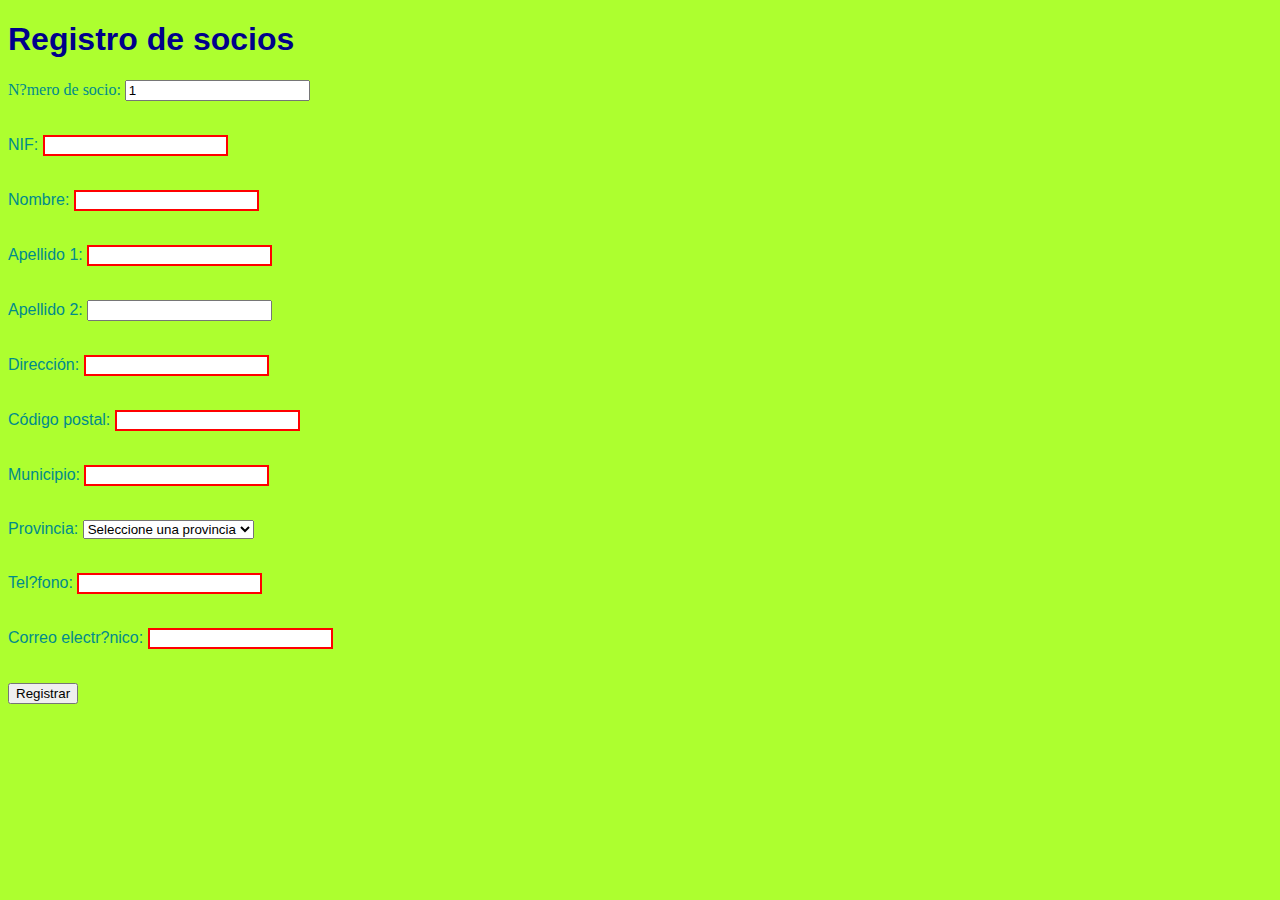
==== html/form1.html @ 615d1704 "Añadida validación de datos" ====
<!DOCTYPE html>
<html lang="es">
<head>
    <meta http-equiv="Content-Type" content="text/html; charset=ISO-8859-1"/>
        <title>Formulario registro de socios</title>
        <link href="../css/stylesheet.css" rel="stylesheet"/>
</head>
<body>
    <h1>Registro de socios</h1>
    <form action="procesar_registro.php" method="post">
        <label for="numero_socio">N?mero de socio:</label>
        <input type="text" id="numero_socio" name="numero_socio" value="1" readonly>

        <p><br>
        <label for="nif">NIF:</label>
        <input type="text" id="nif" name="nif" required pattern="[0-9]{8}[A-Z]" title="Introduce un NIF v�lido">
        </p>

        <p><br>
        <label for="nombre">Nombre:</label>
        <input type="text" id="nombre" name="nombre" required maxlength="20">
        </p>

        <p><br>
            <label for="apellido">Apellido 1:</label>
            <input type="text" id="apellido" name="apellido" required maxlength="20">
        </p>

        <p><br>
            <label for="nombre">Apellido 2:</label>
            <input type="text" id="apellido2" name="apellido2" maxlength="20">
        </p>

        <p><br>
        <label for="direccion">Direcci�n:</label>
        <input type="text" id="direccion" name="direccion" required>
        </p>

        <p><br>
        <label for="codigo_postal">C�digo postal:</label>
        <input type="text" id="codigo_postal" name="codigo_postal" required pattern="[0-9]{5}" title="Introduce un c�digo postal v�lido">
        </p>
        
        <p><br>
        <label for="municipio">Municipio:</label>
        <input type="text" id="municipio" name="municipio" required>
        </p>
        
        <p><br>
        <label for="provincia">Provincia:</label>
        <select id="provincia" name="provincia" required>
            <option value="">Seleccione una provincia</option>
            <option value="">Elige Provincia</option>
            <option value="?lava/Araba">?lava/Araba</option>
            <option value="Albacete">Albacete</option>
            <option value="Alicante">Alicante</option>
            <option value="Almer?a">Almer?a</option>
            <option value="Asturias">Asturias</option>
            <option value="?vila">?vila</option>
            <option value="Badajoz">Badajoz</option>
            <option value="Baleares">Baleares</option>
            <option value="Barcelona">Barcelona</option>
            <option value="Burgos">Burgos</option>
            <option value="C?ceres">C?ceres</option>
            <option value="C?diz">C?diz</option>
            <option value="Cantabria">Cantabria</option>
            <option value="Castell?n">Castell?n</option>
            <option value="Ciudad Real">Ciudad Real</option>
            <option value="C?rdoba">C?rdoba</option>
            <option value="Cuenca">Cuenca</option>
            <option value="Gerona/Girona">Gerona/Girona</option>
            <option value="Granada">Granada</option>
            <option value="Guadalajara">Guadalajara</option>
            <option value="Guip?zcoa/Gipuzkoa">Guip?zcoa/Gipuzkoa</option>
            <option value="Huelva">Huelva</option>
            <option value="Huesca">Huesca</option>
            <option value="Ja?n">Ja?n</option>
            <option value="La Coru?a/A Coru?a">La Coru?a/A Coru?a</option>
            <option value="La Rioja">La Rioja</option>
            <option value="Las Palmas">Las Palmas</option>
            <option value="Le?n">Le?n</option>
            <option value="L?rida/Lleida">L?rida/Lleida</option>
            <option value="Lugo">Lugo</option>
            <option value="Madrid">Madrid</option>
            <option value="M?laga">M?laga</option>
            <option value="Murcia">Murcia</option>
            <option value="Navarra">Navarra</option>
            <option value="Orense/Ourense">Orense/Ourense</option>
            <option value="Palencia">Palencia</option>
            <option value="Pontevedra">Pontevedra</option>
            <option value="Salamanca">Salamanca</option>
            <option value="Segovia">Segovia</option>
            <option value="Sevilla">Sevilla</option>
            <option value="Soria">Soria</option>
            <option value="Tarragona">Tarragona</option>
            <option value="Tenerife">Tenerife</option>
            <option value="Teruel">Teruel</option>
            <option value="Toledo">Toledo</option>
            <option value="Valencia">Valencia</option>
            <option value="Valladolid">Valladolid</option>
            <option value="Vizcaya/Bizkaia">Vizcaya/Bizkaia</option>
            <option value="Zamora">Zamora</option>
            <option value="Zaragoza">Zaragoza</option>
        </select>
        </p>

        <p><br>
        <label for="telefono">Tel?fono:</label>
        <input type="tel" id="telefono" name="telefono" required>
        </p>

        <p><br>
        <label for="email">Correo electr?nico:</label>
        <input type="email" id="email" name="email" required>
        </p>

        <p><br>
        <input type="submit" value="Registrar">
        </p>
    </form>
</body>
</html>

<!-- La biblia: https://lenguajehtml.com/html/validaciones/atributo-pattern/ -->
---- css/stylesheet.css ----
p{
    color: darkcyan;
    text-indent: 10px;
    font-family: Arial, Helvetica, sans-serif;
}

a {
    outline: none;
    text-decoration: none;
    padding: 2px 1px 0;
}
  
a:link {
    color: greenyellow;
}
  
a:visited {
    color: cadetblue;
}
  
a:focus {
    border-bottom: 1px solid;
    background: cyan;
}

a:hover {
    border-bottom: 1px solid;
    background: #cdfeaa;
}
  
a:active {
    background: #265301;
    color: #cdfeaa;
}

h1{
    font-weight: bolder;
    font-size: xx-large;
    color:darkblue;
    font-family: Impact, Haettenschweiler, 'Arial Narrow Bold', sans-serif;
}

h2{
    color:blue;
    font-weight: bold;
    font-size:x-large;
    font-family: Impact, Haettenschweiler, 'Arial Narrow Bold', sans-serif;
}

body{
    background-color: greenyellow;

}

table{
    color: darkcyan;
    text-align: center;
    font-weight: bold;
}

ul{
    color:darkcyan;
    list-style-image: url(../img/Lista.png);
    font-family: Arial, Helvetica, sans-serif;
    background-color: #cdfeaa;
}

label{
    color:darkcyan;
}

#customError {
    color: #0000FF;
    display:none;
    position:absolute;
    opacity:0.85;
    font-size: 24px;
    z-index:5;
    }
    
#customWarning {
    color: #00FF00;
    display:none;
    position:absolute;
    opacity:0.85;
    font-size: 18px;
    z-index:5;
}

input:invalid {
    border: red solid 2px;
}
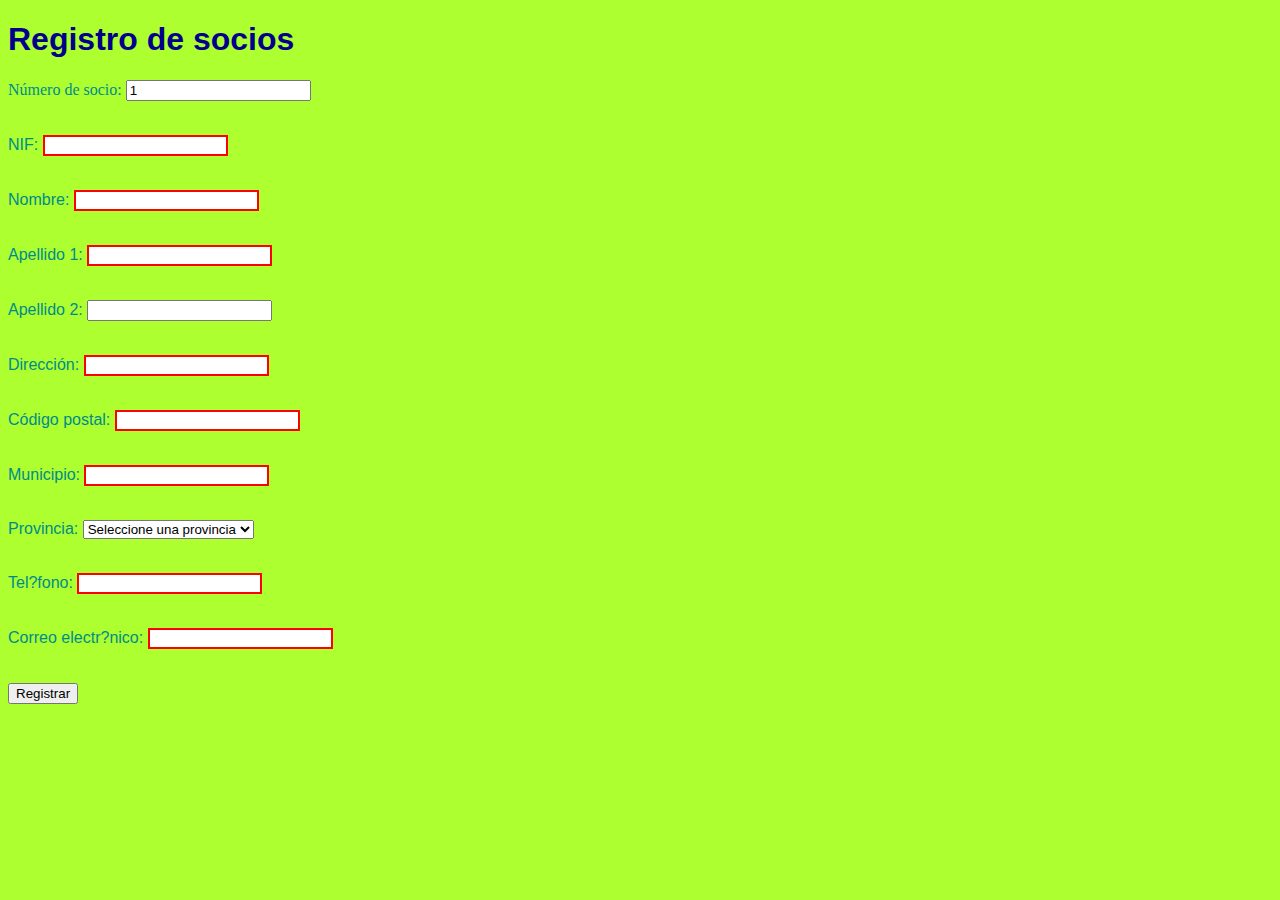
==== commit dcbba79a: "tildes puestas" ====
--- a/html/form1.html
+++ b/html/form1.html
@@ -8,7 +8,7 @@
 <body>
     <h1>Registro de socios</h1>
     <form action="procesar_registro.php" method="post">
-        <label for="numero_socio">N?mero de socio:</label>
+        <label for="numero_socio">N�mero de socio:</label>
         <input type="text" id="numero_socio" name="numero_socio" value="1" readonly>
 
         <p><br>
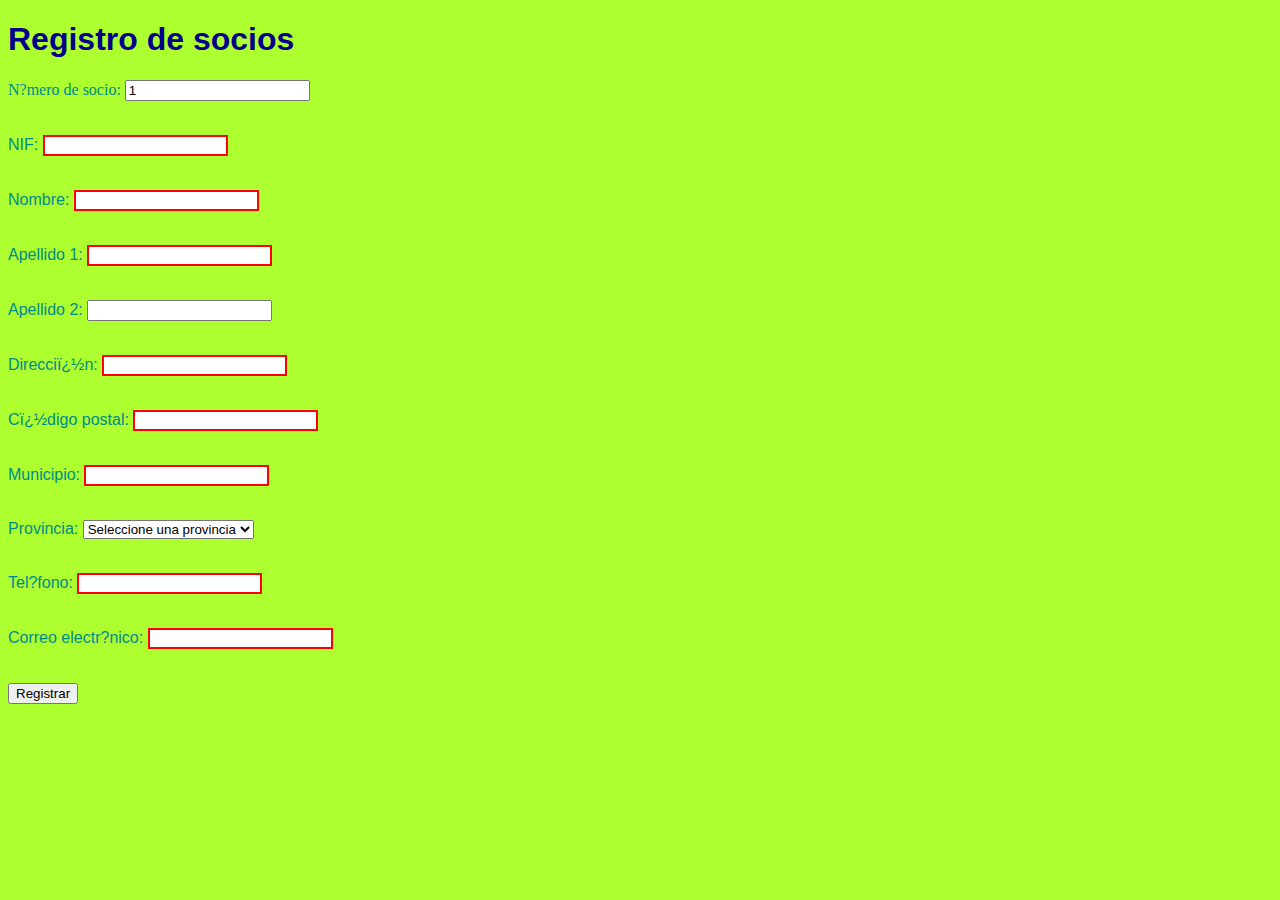
==== commit f06a21b8: "Añadida la conexción de socios" ====
--- a/html/form1.html
+++ b/html/form1.html
@@ -7,8 +7,8 @@
 </head>
 <body>
     <h1>Registro de socios</h1>
-    <form action="procesar_registro.php" method="post">
-        <label for="numero_socio">N�mero de socio:</label>
+    <form action="../php/conexión1.php" method="post">
+        <label for="numero_socio">N?mero de socio:</label>
         <input type="text" id="numero_socio" name="numero_socio" value="1" readonly>
 
         <p><br>
@@ -22,12 +22,12 @@
         </p>
 
         <p><br>
-            <label for="apellido">Apellido 1:</label>
-            <input type="text" id="apellido" name="apellido" required maxlength="20">
+            <label for="apellido1">Apellido 1:</label>
+            <input type="text" id="apellido1" name="apellido1" required maxlength="20">
         </p>
 
         <p><br>
-            <label for="nombre">Apellido 2:</label>
+            <label for="apellido2">Apellido 2:</label>
             <input type="text" id="apellido2" name="apellido2" maxlength="20">
         </p>
 
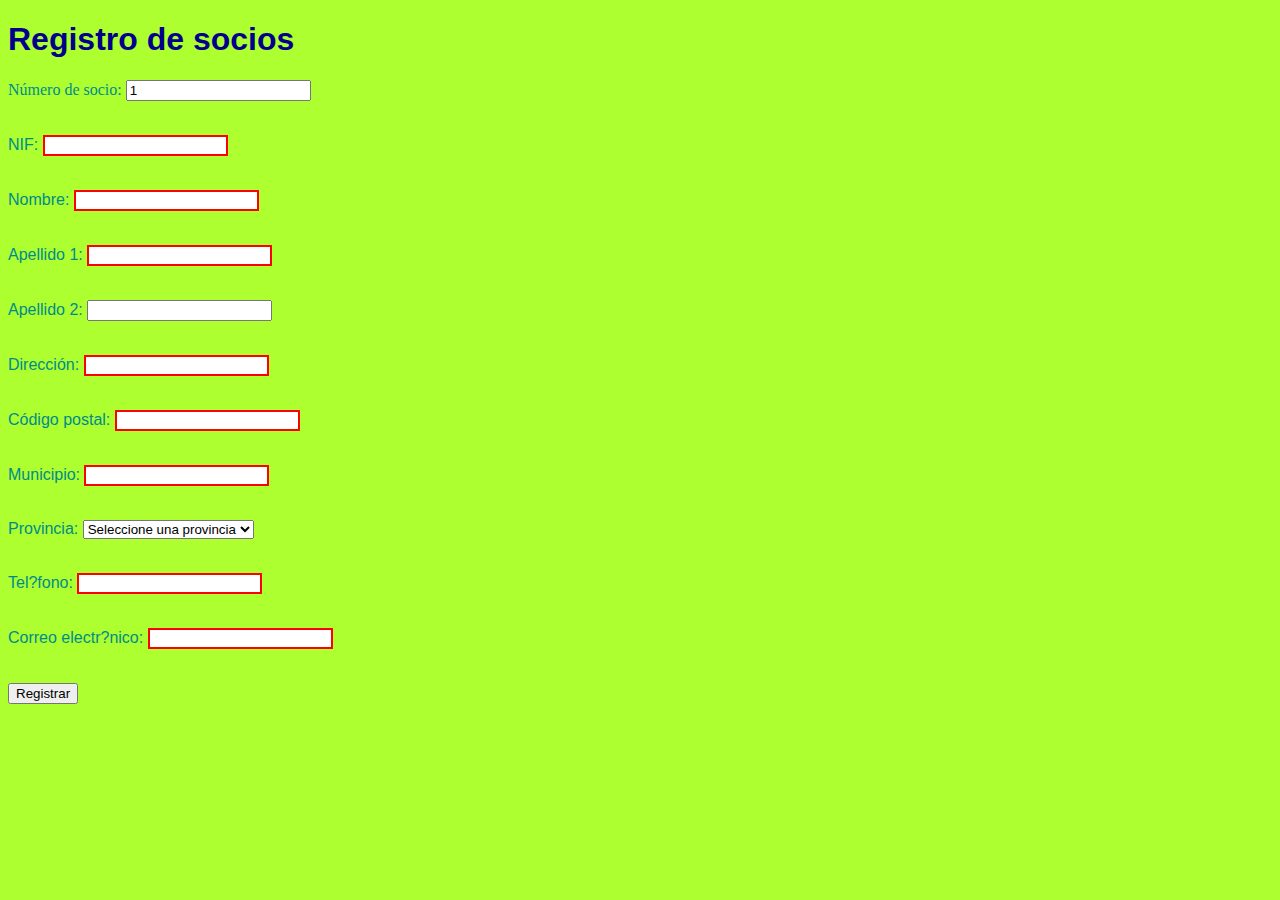
==== commit cee1d962: "cambios guardados" ====
--- a/html/form1.html
+++ b/html/form1.html
@@ -7,8 +7,8 @@
 </head>
 <body>
     <h1>Registro de socios</h1>
-    <form action="../php/conexión1.php" method="post">
-        <label for="numero_socio">N?mero de socio:</label>
+    <form action="procesar_registro.php" method="post">
+        <label for="numero_socio">N�mero de socio:</label>
         <input type="text" id="numero_socio" name="numero_socio" value="1" readonly>
 
         <p><br>
@@ -20,14 +20,14 @@
         <label for="nombre">Nombre:</label>
         <input type="text" id="nombre" name="nombre" required maxlength="20">
         </p>
-
+        
         <p><br>
-            <label for="apellido1">Apellido 1:</label>
-            <input type="text" id="apellido1" name="apellido1" required maxlength="20">
+            <label for="apellido">Apellido 1:</label>
+            <input type="text" id="apellido" name="apellido" required maxlength="20">
         </p>
 
         <p><br>
-            <label for="apellido2">Apellido 2:</label>
+            <label for="nombre">Apellido 2:</label>
             <input type="text" id="apellido2" name="apellido2" maxlength="20">
         </p>
 
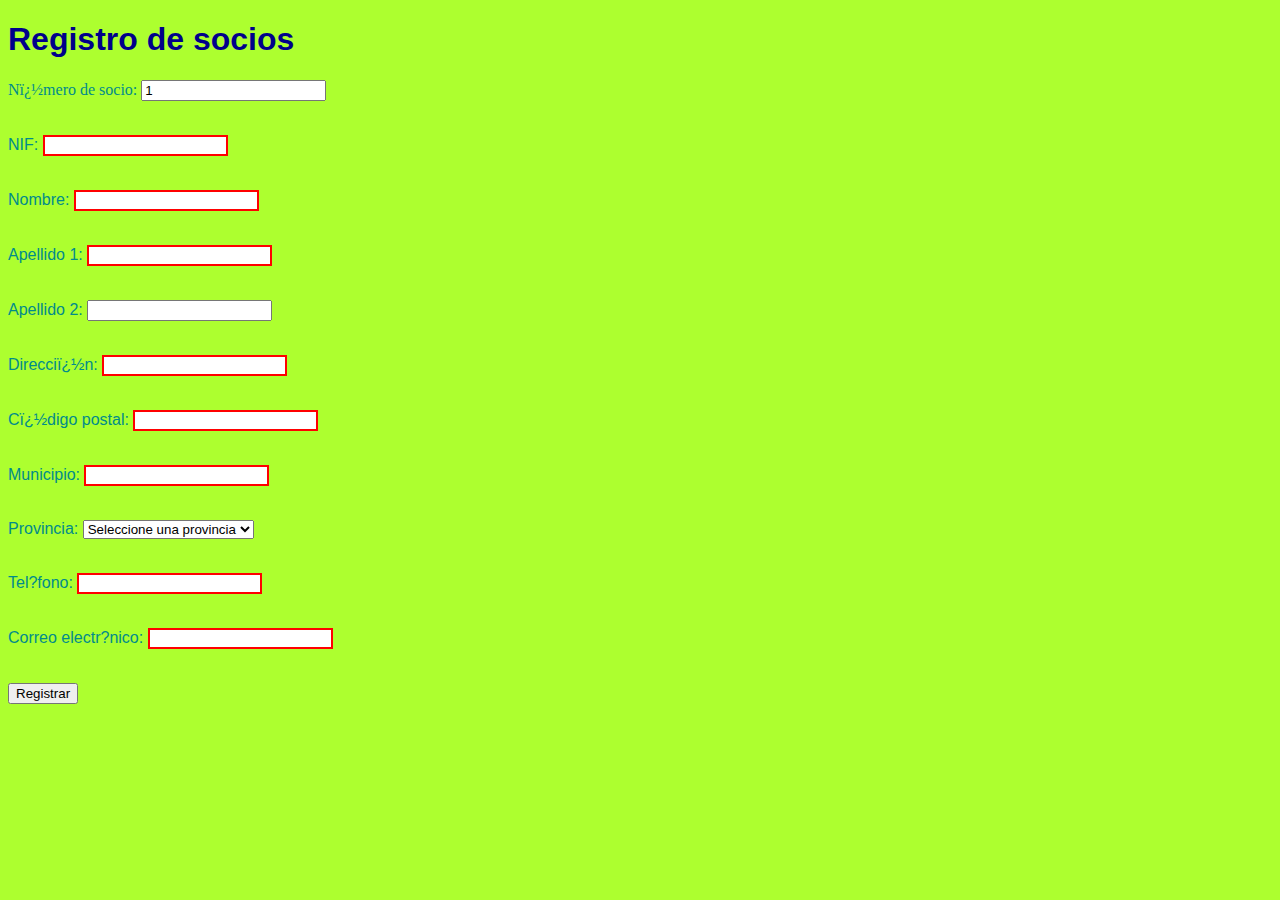
==== commit 59ef97d3: "Arreglada la conexion" ====
--- a/html/form1.html
+++ b/html/form1.html
@@ -7,7 +7,7 @@
 </head>
 <body>
     <h1>Registro de socios</h1>
-    <form action="procesar_registro.php" method="post">
+    <form action="../php/conexion1.php" method="post">
         <label for="numero_socio">N�mero de socio:</label>
         <input type="text" id="numero_socio" name="numero_socio" value="1" readonly>
 
@@ -20,14 +20,14 @@
         <label for="nombre">Nombre:</label>
         <input type="text" id="nombre" name="nombre" required maxlength="20">
         </p>
-        
+
         <p><br>
-            <label for="apellido">Apellido 1:</label>
-            <input type="text" id="apellido" name="apellido" required maxlength="20">
+            <label for="apellido1">Apellido 1:</label>
+            <input type="text" id="apellido1" name="apellido1" required maxlength="20">
         </p>
 
         <p><br>
-            <label for="nombre">Apellido 2:</label>
+            <label for="apellido2">Apellido 2:</label>
             <input type="text" id="apellido2" name="apellido2" maxlength="20">
         </p>
 
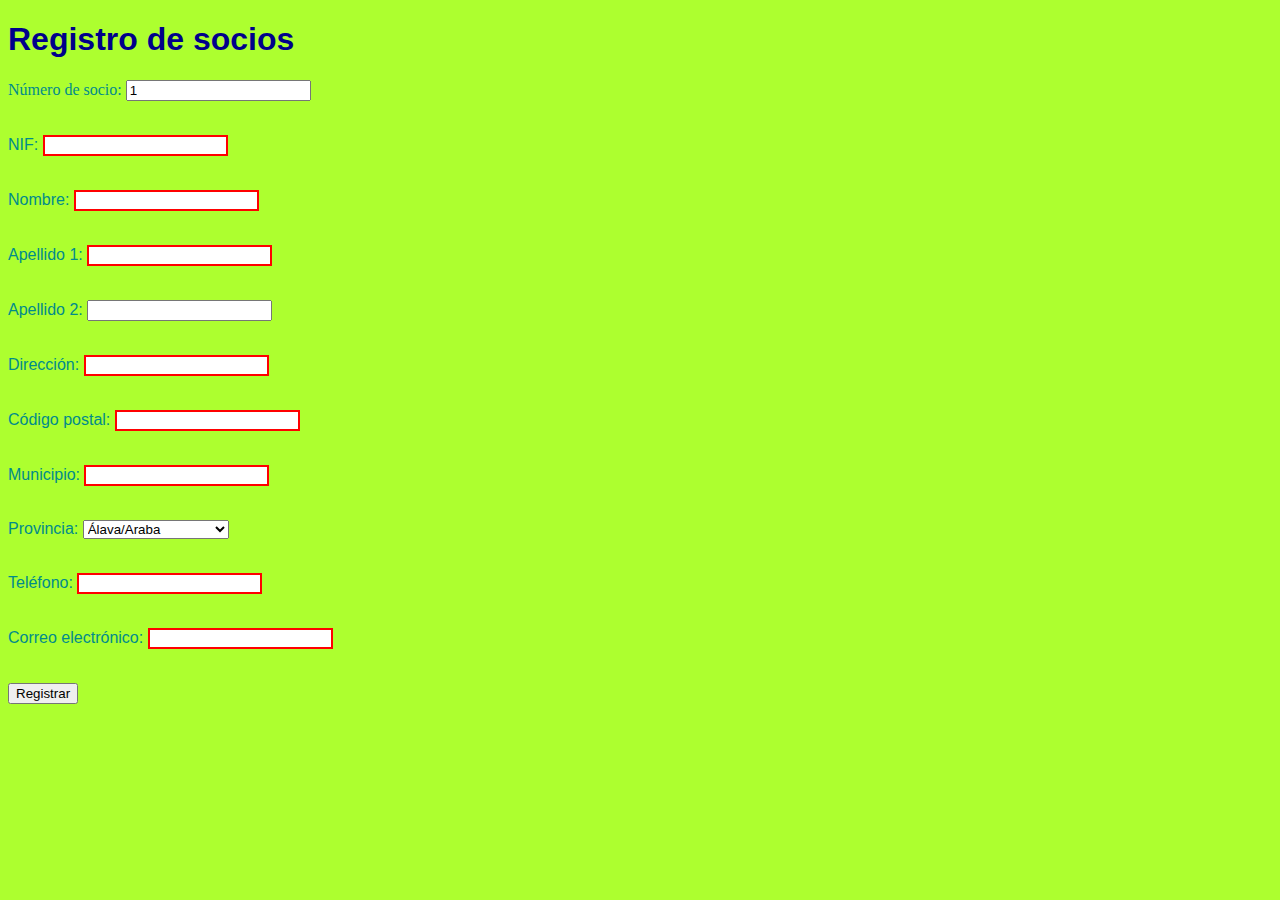
==== commit eb8f12a9: "Terminado el proyecto" ====
--- a/html/form1.html
+++ b/html/form1.html
@@ -1,14 +1,14 @@
 <!DOCTYPE html>
-<html lang="es">
 <head>
-    <meta http-equiv="Content-Type" content="text/html; charset=ISO-8859-1"/>
+    <meta charset="utf-8"/>
+    
         <title>Formulario registro de socios</title>
         <link href="../css/stylesheet.css" rel="stylesheet"/>
 </head>
 <body>
     <h1>Registro de socios</h1>
     <form action="../php/conexion1.php" method="post">
-        <label for="numero_socio">N�mero de socio:</label>
+        <label for="numero_socio">Número de socio:</label>
         <input type="text" id="numero_socio" name="numero_socio" value="1" readonly>
 
         <p><br>
@@ -20,7 +20,7 @@
         <label for="nombre">Nombre:</label>
         <input type="text" id="nombre" name="nombre" required maxlength="20">
         </p>
-
+        
         <p><br>
             <label for="apellido1">Apellido 1:</label>
             <input type="text" id="apellido1" name="apellido1" required maxlength="20">
@@ -32,12 +32,12 @@
         </p>
 
         <p><br>
-        <label for="direccion">Direcci�n:</label>
+        <label for="direccion">Dirección:</label>
         <input type="text" id="direccion" name="direccion" required>
         </p>
 
         <p><br>
-        <label for="codigo_postal">C�digo postal:</label>
+        <label for="codigo_postal">Código postal:</label>
         <input type="text" id="codigo_postal" name="codigo_postal" required pattern="[0-9]{5}" title="Introduce un c�digo postal v�lido">
         </p>
         
@@ -48,41 +48,41 @@
         
         <p><br>
         <label for="provincia">Provincia:</label>
-        <select id="provincia" name="provincia" required>
-            <option value="">Seleccione una provincia</option>
-            <option value="">Elige Provincia</option>
-            <option value="?lava/Araba">?lava/Araba</option>
+        <select required name="provincia" id="provincia" required>
+            <option value="Alava/Araba">Álava/Araba</option>
             <option value="Albacete">Albacete</option>
             <option value="Alicante">Alicante</option>
-            <option value="Almer?a">Almer?a</option>
+            <option value="Almería">Almería</option>
             <option value="Asturias">Asturias</option>
-            <option value="?vila">?vila</option>
+            <option value="Avila">Ávila</option>
             <option value="Badajoz">Badajoz</option>
             <option value="Baleares">Baleares</option>
             <option value="Barcelona">Barcelona</option>
             <option value="Burgos">Burgos</option>
-            <option value="C?ceres">C?ceres</option>
-            <option value="C?diz">C?diz</option>
+            <option value="Caceres">Cáceres</option>
+            <option value="Cadiz">Cádiz</option>
             <option value="Cantabria">Cantabria</option>
-            <option value="Castell?n">Castell?n</option>
+            <option value="Castellon">Castellón</option>
+            <option value="Ceuta">Ceuta</option>
             <option value="Ciudad Real">Ciudad Real</option>
-            <option value="C?rdoba">C?rdoba</option>
+            <option value="Cordoba">Córdoba</option>
             <option value="Cuenca">Cuenca</option>
             <option value="Gerona/Girona">Gerona/Girona</option>
             <option value="Granada">Granada</option>
             <option value="Guadalajara">Guadalajara</option>
-            <option value="Guip?zcoa/Gipuzkoa">Guip?zcoa/Gipuzkoa</option>
+            <option value="Guipuzcoa/Gipuzkoa">Guipúzcoa/Gipuzkoa</option>
             <option value="Huelva">Huelva</option>
             <option value="Huesca">Huesca</option>
-            <option value="Ja?n">Ja?n</option>
-            <option value="La Coru?a/A Coru?a">La Coru?a/A Coru?a</option>
+            <option value="Jaen">Jaén</option>
+            <option value="La Coruña/A Coruña">La Coruña/A Coruña</option>
             <option value="La Rioja">La Rioja</option>
             <option value="Las Palmas">Las Palmas</option>
-            <option value="Le?n">Le?n</option>
-            <option value="L?rida/Lleida">L?rida/Lleida</option>
+            <option value="Leon">León</option>
+            <option value="Lerida/Lleida">Lérida/Lleida</option>
             <option value="Lugo">Lugo</option>
             <option value="Madrid">Madrid</option>
-            <option value="M?laga">M?laga</option>
+            <option value="Malaga">Málaga</option>
+            <option value="Melilla">Melilla</option>
             <option value="Murcia">Murcia</option>
             <option value="Navarra">Navarra</option>
             <option value="Orense/Ourense">Orense/Ourense</option>
@@ -101,16 +101,16 @@
             <option value="Vizcaya/Bizkaia">Vizcaya/Bizkaia</option>
             <option value="Zamora">Zamora</option>
             <option value="Zaragoza">Zaragoza</option>
-        </select>
+          </select>
         </p>
 
         <p><br>
-        <label for="telefono">Tel?fono:</label>
-        <input type="tel" id="telefono" name="telefono" required>
+        <label for="telefono">Teléfono:</label>
+        <input type="tel" id="telefono" name="telefono" pattern="[6][1-9]{8}" required>
         </p>
 
         <p><br>
-        <label for="email">Correo electr?nico:</label>
+        <label for="email">Correo electrónico:</label>
         <input type="email" id="email" name="email" required>
         </p>
 
--- a/css/stylesheet.css
+++ b/css/stylesheet.css
@@ -11,7 +11,7 @@
 }
   
 a:link {
-    color: greenyellow;
+    color: aqua;
 }
   
 a:visited {
